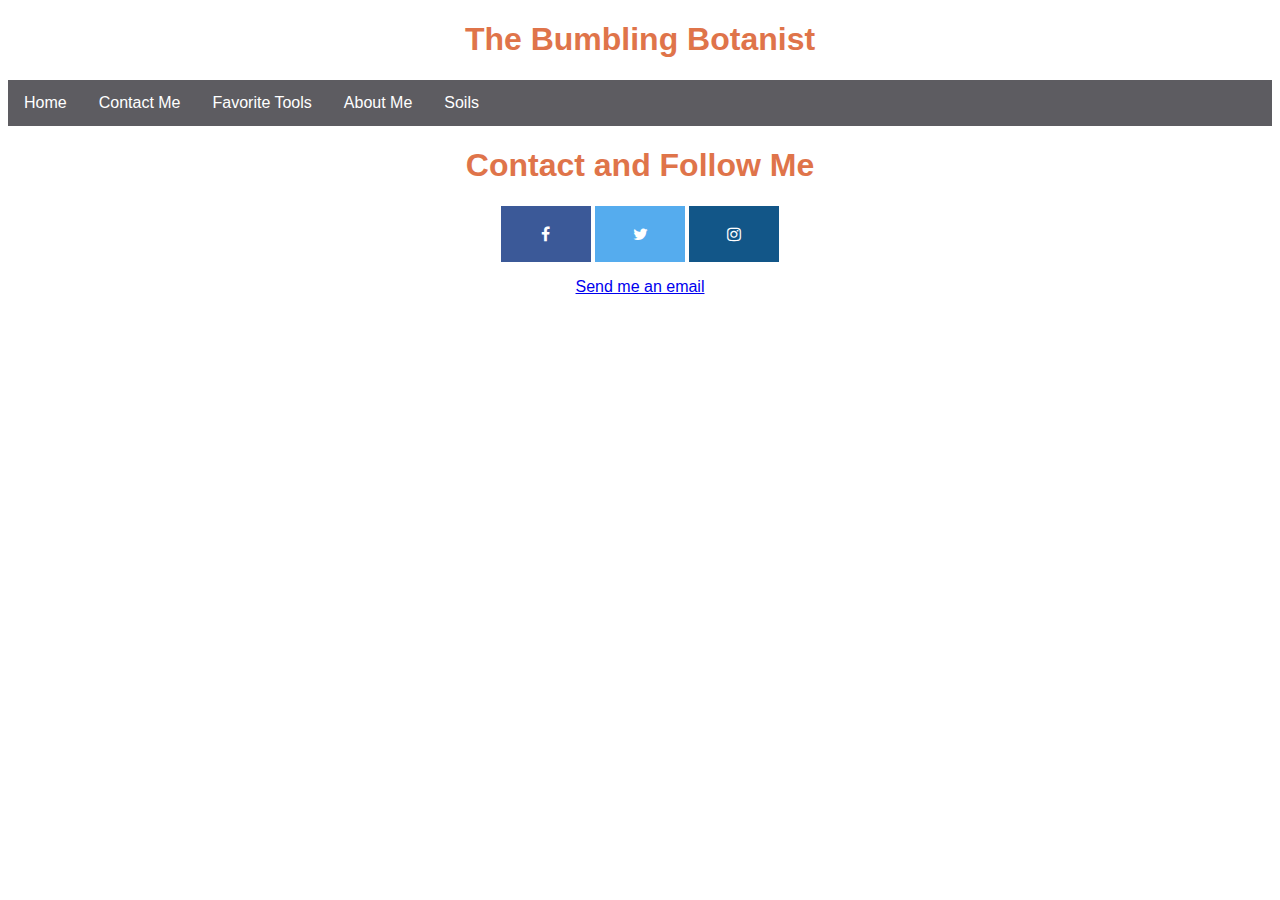
==== contact.html @ 8d26f235 "v2" ====
<!DOCTYPE html>
<html lang="en" dir="ltr">
  <head>
    <meta charset="utf-8">
    <link rel="stylesheet" href="master.css">
    <title>The Bumbling Botanist</title>
  </head>
  <body>
    <h1>The Bumbling Botanist</h1>

      <ul class="menu">
            <li><a href="index.html"</p>Home</a></></li>
            <li> <a href="contact.html"</p>Contact Me</a></li>
            <li><a href="tools.html"</p>Favorite Tools</a></li>
            <li><a href="Me.html"</p>About Me</a></li>
            <li><a href="soil.html"</p>Soils</a></></li>
      </ul>
      <h1>Contact and Follow Me</h1>
      <!-- social media icon library -->
<link rel="stylesheet" href="https://cdnjs.cloudflare.com/ajax/libs/font-awesome/4.7.0/css/font-awesome.min.css">

<nav>
  <a href="https://www.facebook.com/courtney.baffrey" target="blank" class="fa fa-facebook"></a>
  <a href="https://twitter.com/ak_courtney" target="blank" class="fa fa-twitter"></a>
  <a href="https://www.instagram.com/ak_courtney/?hl=en" target="blank" class="fa fa-instagram"></a>
</nav>
 <div class="email">
   <p><a href="mailto:ak_courtney@hotmail.com">Send me an email</a></p>
 </div>
    </body>
    </html>
---- master.css ----
body {
  background-image: url("images/spikes.png");
  font-family: Helvetica, sans-serif;
  text-align: center;
}
h1,h2,h3,h4 {
color: #DF744A;
}

.header {
  text-align: left;
  margin-left: 25%;
  margin-right: 25%;
  font-size: 25px;
}

.picture {

  width: 220px;
  display: inline-block;
  margin-left: auto;
  margin-right: auto;
  /*float: left;*/
  margin:10px;
  height: 198px;
  background-color: #BFD8D2;
  border-radius: 25px;
  background-repeat: no-repeat;
  background-position: bottom;
}

figure {
  display: block;
  /*display: inline-block;
  margin-left: auto;
  margin-right: auto;*/
  width: 202px;
  height: 202px;
  margin: 0px;
  padding: 9px;
  text-align: center;
  font-size: 18px;
}

figure img {
  width: 200px;
  height: 150px;
  border: 1px solid #d6d6d6;
  border-radius: 25px;
}
/* soil mix list */

.mix{
  all: revert;
  text-align: left;
  margin-left: 15%;
  font-size: 25px;
  font-family: Helvetica, sans-serif;
}

.data {
  text-align: left;
  margin-left: 25%;
  margin-right: 25%;
  font-size: 25px;
}

ul.menu {
  list-style-type: none;
  margin: 0;
  padding: 0;
  overflow: hidden;
  background-color: #5D5C61;
  display: block;
}

li {
  display: block;
  float: left;
}

li a {
  display: block;
  color: white;
  text-align: center;
  padding: 14px 16px;
  text-decoration: none;
}

li a:hover {
  background-color: #B1A296;
}


/* hover section for plant data */
.factwrap {
  position: relative;
}
.factwrap .fact {
  display: none;
  position: absolute;
  bottom: 30%;
  left: 5%;
  right: 5%;
  background-color: #FEDCD2;
  padding: .5em;
  border-radius: 25px;
  text-align: left;
}
.factwrap:hover .fact {
  display: block;
}

/*social media icons and email */
.fa {
  padding: 20px;
  width: 50px;
  text-align: center;
  text-decoration: none;
}

.fa:hover {
  opacity: 0.7;
}

.fa-facebook {
  background: #3B5998;
  color: white;
}

.fa-twitter {
  background: #55ACEE;
  color: white;
}

.fa-instagram {
  background: #125688;
  color: white;
}

/* About Me */
 .me img {
  width: 500px;
  border-radius: 25px;
  align-items:baseline;

}
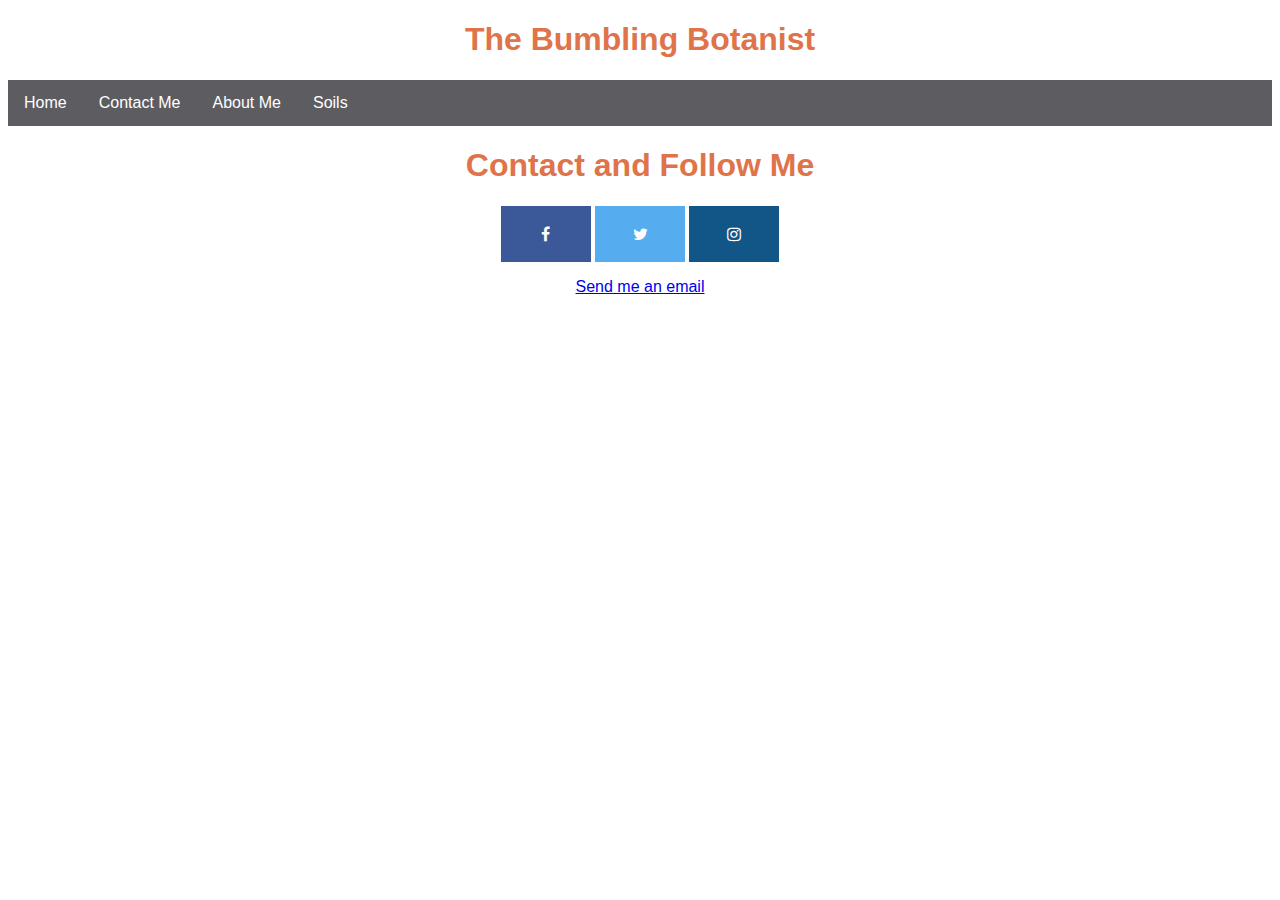
==== commit c0e23d42: "Update contact.html" ====
--- a/contact.html
+++ b/contact.html
@@ -11,7 +11,6 @@
       <ul class="menu">
             <li><a href="index.html"</p>Home</a></></li>
             <li> <a href="contact.html"</p>Contact Me</a></li>
-            <li><a href="tools.html"</p>Favorite Tools</a></li>
             <li><a href="Me.html"</p>About Me</a></li>
             <li><a href="soil.html"</p>Soils</a></></li>
       </ul>
